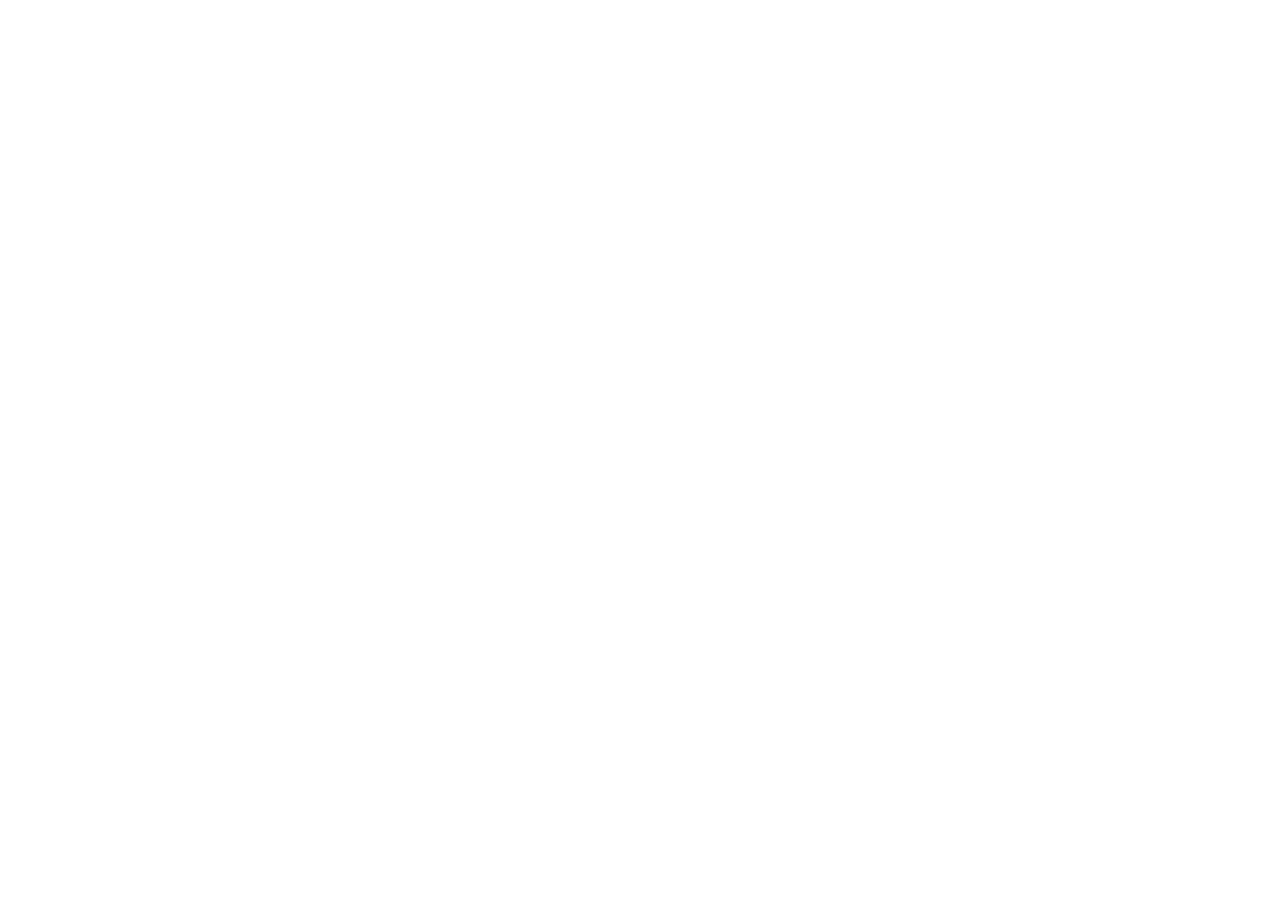
==== wwwroot/index.html @ 4366f6e1 "Update" ====
<!DOCTYPE html>
<html lang="en">

<head>
    <meta charset="utf-8" />
    <meta name="viewport" content="width=device-width, initial-scale=1.0" />
    <title>Loading...</title>
    <!--<base href="https://jordanmillett.github.io/web/"/>-->
    <base href="/"/>
    <link rel="stylesheet" href="css/bootstrap/bootstrap.min.css" />
    <link rel="stylesheet" href="css/app.css" />
    <link href="Web.styles.css" rel="stylesheet" />
    <link rel="icon" type="image/png" href="favicon.png" />
</head>

<body>
    <div id="app"></div>
    <script src="_framework/blazor.webassembly.js"></script>
</body>

</html>
---- wwwroot/css/app.css ----
html, body
{
    background-color: #150811;
    color:white;
}

ul, ol, td, th
{
    color:white;
}

h1:focus 
{
    outline: none;
}

::-webkit-scrollbar 
{
    display: none;
}

.hidden
{
    visibility: hidden;
}
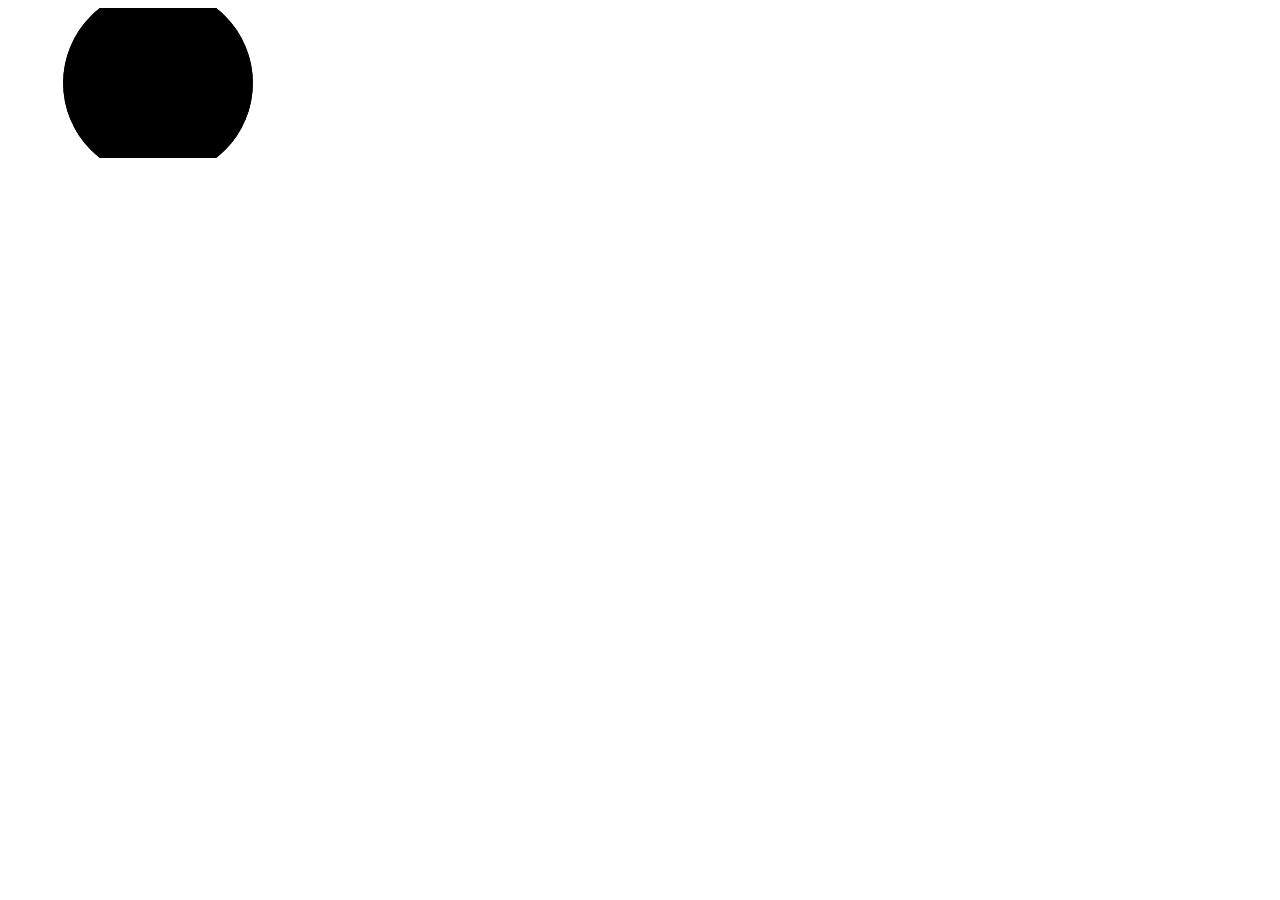
==== commit 031566d2: "Update" ====
--- a/wwwroot/index.html
+++ b/wwwroot/index.html
@@ -5,8 +5,7 @@
     <meta charset="utf-8" />
     <meta name="viewport" content="width=device-width, initial-scale=1.0" />
     <title>Loading...</title>
-    <!--<base href="https://jordanmillett.github.io/web/"/>-->
-    <base href="/"/>
+    <base href="/" />
     <link rel="stylesheet" href="css/bootstrap/bootstrap.min.css" />
     <link rel="stylesheet" href="css/app.css" />
     <link href="Web.styles.css" rel="stylesheet" />
@@ -14,7 +13,13 @@
 </head>
 
 <body>
-    <div id="app"></div>
+    <div id="app">
+        <svg class="loading-progress">
+            <circle r="40%" cx="50%" cy="50%" />
+            <circle r="40%" cx="50%" cy="50%" />
+        </svg>
+        <div class="loading-progress-text"></div>
+    </div>
     <script src="_framework/blazor.webassembly.js"></script>
 </body>
 
--- a/wwwroot/css/app.css
+++ b/wwwroot/css/app.css
@@ -22,4 +22,51 @@
 .hidden
 {
     visibility: hidden;
-}+}
+
+
+
+
+
+
+
+
+
+
+.loading-progress 
+{
+    position: relative;
+    display: block;
+    width: 8rem;
+    height: 8rem;
+    margin: 20vh auto 1rem auto;
+}
+
+.loading-progress circle
+{
+    fill: none;
+    stroke: transparent;
+    stroke-width: 0.6rem;
+    transform-origin: 50% 50%;
+    transform: rotate(-90deg);
+}
+
+.loading-progress circle:last-child 
+{
+    stroke: rgb(0, 208, 255);
+    stroke-dasharray: calc(3.141 * var(--blazor-load-percentage, 0%) * 0.8), 500%;
+    transition: stroke-dasharray 0.05s ease-in-out;
+}
+
+.loading-progress-text
+{
+    position: absolute;
+    text-align: center;
+    font-weight: bold;
+    inset: calc(20vh + 3.25rem) 0 auto 0.2rem;
+}
+
+.loading-progress-text:after 
+{
+    content: var(--blazor-load-percentage-text, "0%");
+}
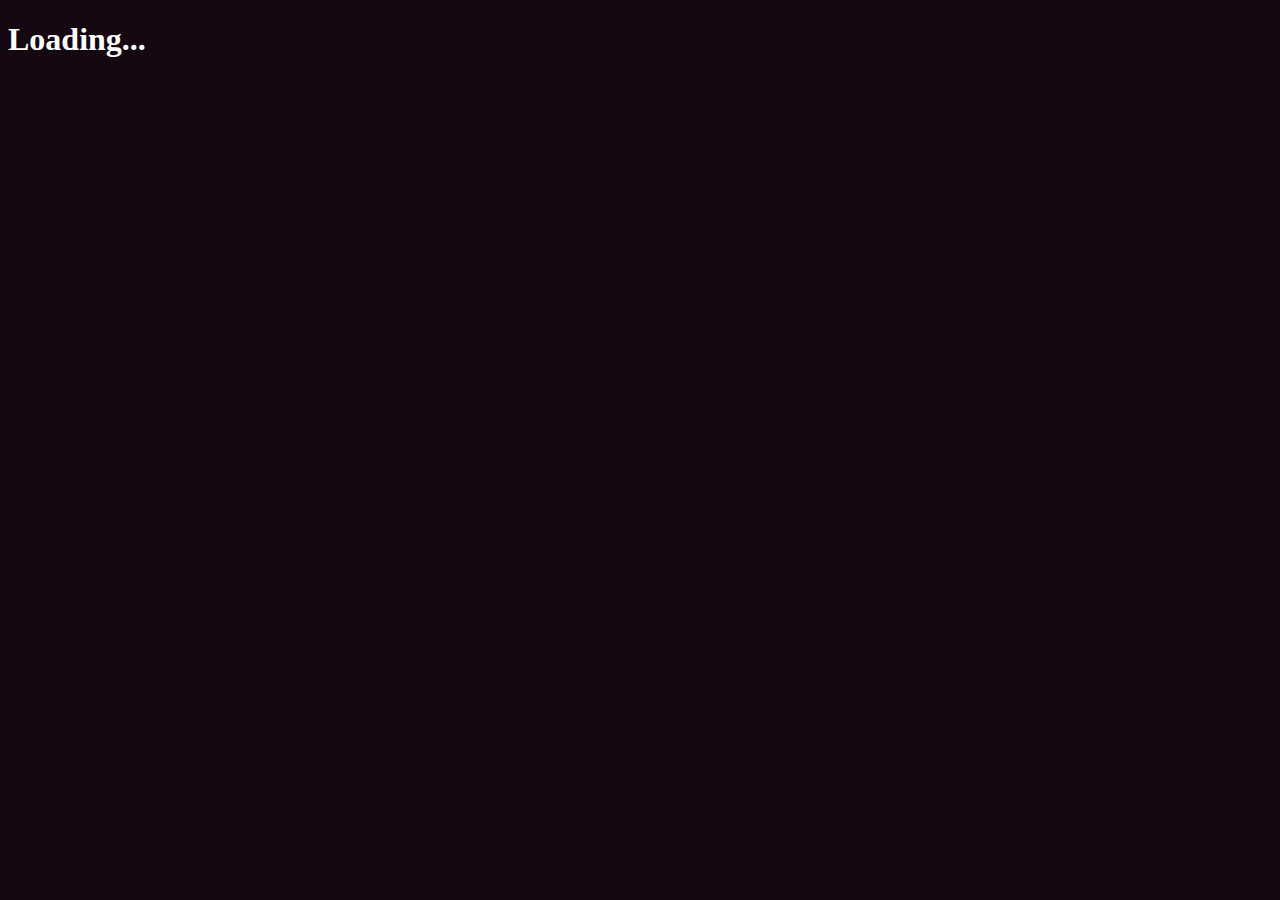
==== commit 1940fa8c: "Update" ====
--- a/wwwroot/index.html
+++ b/wwwroot/index.html
@@ -14,11 +14,9 @@
 
 <body>
     <div id="app">
-        <svg class="loading-progress">
-            <circle r="40%" cx="50%" cy="50%" />
-            <circle r="40%" cx="50%" cy="50%" />
-        </svg>
-        <div class="loading-progress-text"></div>
+        <div id="loading-container">
+            <h1>Loading...</h1>
+        </div>
     </div>
     <script src="_framework/blazor.webassembly.js"></script>
 </body>
--- a/wwwroot/css/app.css
+++ b/wwwroot/css/app.css
@@ -24,49 +24,10 @@
     visibility: hidden;
 }
 
-
-
-
-
-
-
-
-
-
-.loading-progress 
+#loading-container
 {
-    position: relative;
-    display: block;
-    width: 8rem;
-    height: 8rem;
-    margin: 20vh auto 1rem auto;
-}
-
-.loading-progress circle
-{
-    fill: none;
-    stroke: transparent;
-    stroke-width: 0.6rem;
-    transform-origin: 50% 50%;
-    transform: rotate(-90deg);
-}
-
-.loading-progress circle:last-child 
-{
-    stroke: rgb(0, 208, 255);
-    stroke-dasharray: calc(3.141 * var(--blazor-load-percentage, 0%) * 0.8), 500%;
-    transition: stroke-dasharray 0.05s ease-in-out;
-}
-
-.loading-progress-text
-{
-    position: absolute;
-    text-align: center;
-    font-weight: bold;
-    inset: calc(20vh + 3.25rem) 0 auto 0.2rem;
-}
-
-.loading-progress-text:after 
-{
-    content: var(--blazor-load-percentage-text, "0%");
-}
+    position: fixed;
+    top: 50%;
+    left: 50%;
+    transform: translate(-50%, -50%);
+}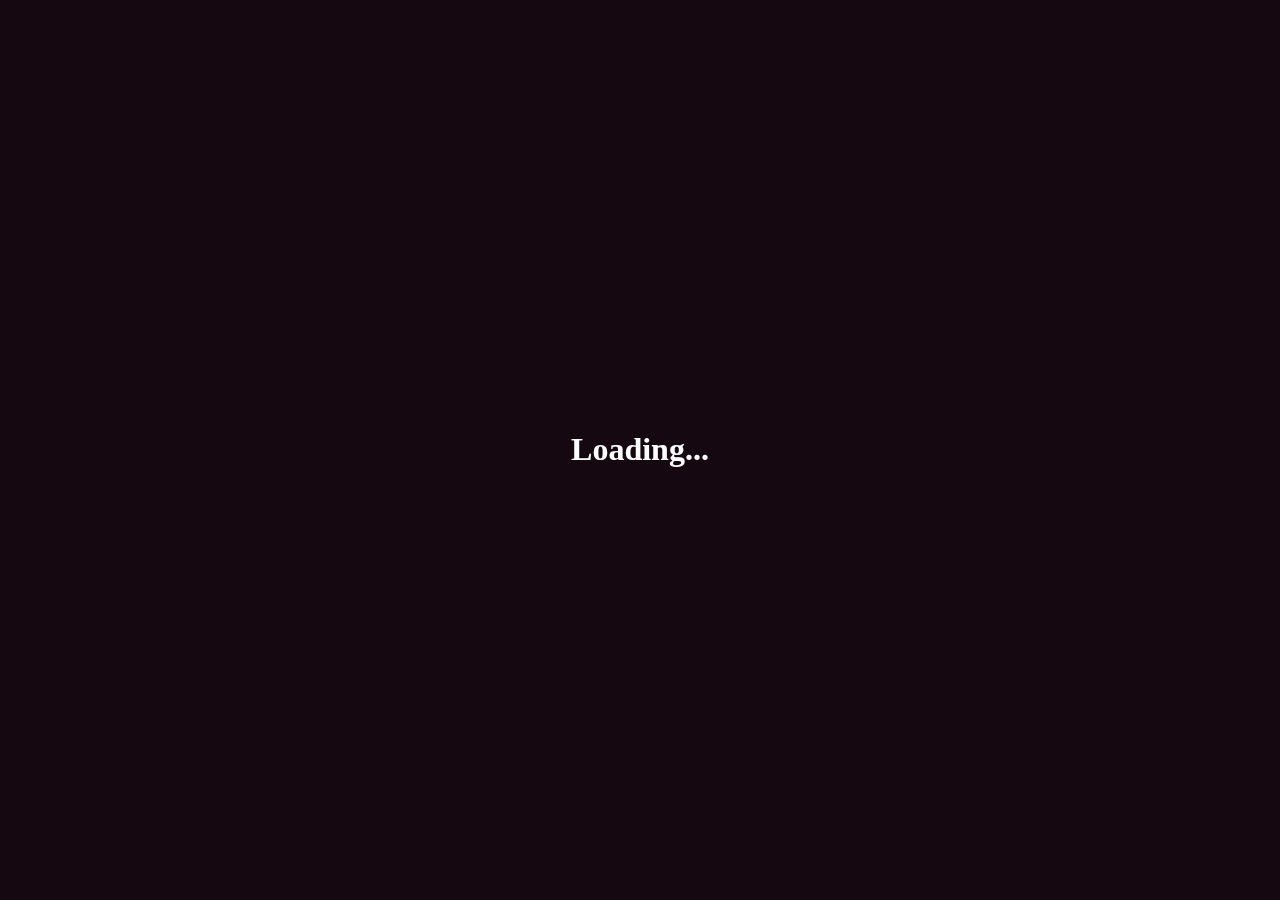
==== commit 7b588336: "Update" ====
--- a/wwwroot/index.html
+++ b/wwwroot/index.html
@@ -14,7 +14,12 @@
 
 <body>
     <div id="app">
-        <div id="loading-container">
+        <div style="
+            position: fixed;
+            top: 50%;
+            left: 50%;
+            transform: translate(-50%, -50%);
+            ">
             <h1>Loading...</h1>
         </div>
     </div>
--- a/wwwroot/css/app.css
+++ b/wwwroot/css/app.css
@@ -22,12 +22,4 @@
 .hidden
 {
     visibility: hidden;
-}
-
-#loading-container
-{
-    position: fixed;
-    top: 50%;
-    left: 50%;
-    transform: translate(-50%, -50%);
 }